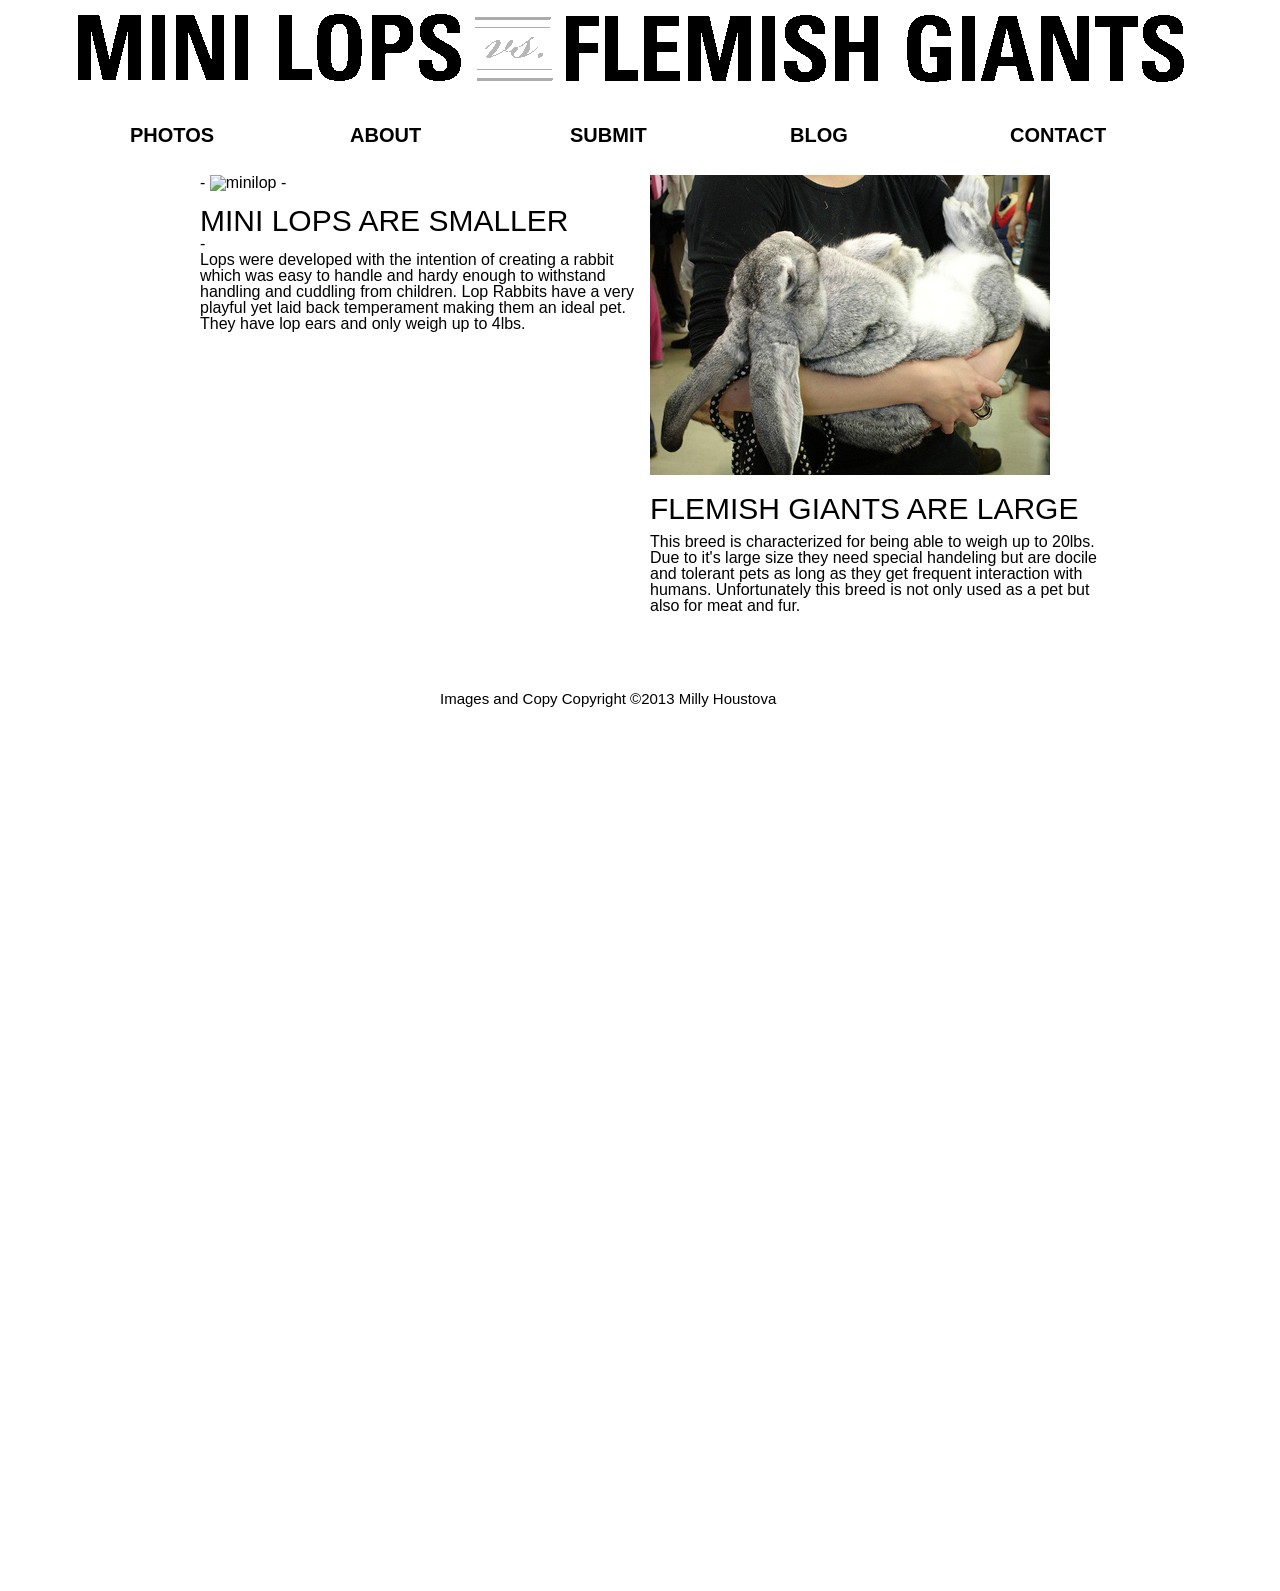
==== cats-vs-dogs/index.html @ 2d35e72e "minilop image" ====
<!DOCTYPE html>
<html>
  <head>
    <title>Mini Lops vs. Flemish Giants</title>
    <link rel="stylesheet" type='text/css' href="style.css" />
  </head>
  <body>
 <header id="header"> 
	<img src="images/minivsflemish.gif" alt="logo">
</header>
	<nav id="nav">
		<ul>
			<li>Photos</li>
			<li>About </li>
			<li>Submit</li>
			<li>Blog</li>
			<li>Contact</li>
		</ul>

	</nav>

	<section id="text-left">
-			<img src="images/minilop.jpg" alt="minilop"/>
-			<h1>Mini Lops are Smaller</h1>
-			<p>Lops were developed with the intention of creating a rabbit which was easy to handle and hardy enough to withstand handling and cuddling from children. Lop Rabbits have a very playful yet laid back temperament making them an ideal pet.  They have lop ears and only weigh up to 4lbs.</p>
	</section>			
	<article id="text-right">
					<img src="images/FlemishGiant.jpg" alt="Flemish"/><br><br>
					<h2>Flemish Giants are Large </h2>
					<p>This breed is characterized for being able to weigh up to 20lbs. Due to it's large size they need special handeling but are docile and tolerant pets as long as they get frequent interaction with humans. Unfortunately this breed is not only used as a pet but also for meat and fur.
					</p>
	</article>
					<br><br>
<footer id="footer" >Images and Copy Copyright &copy;2013 Milly Houstova
</footer>	
	
  </body>
</html>
---- cats-vs-dogs/style.css ----
/* Meyer Reset */
/* http://meyerweb.com/eric/tools/css/reset/ 
   v2.0 | 20110126
   License: none (public domain)
*/

html, body, div, span, applet, object, iframe,
h1, h2, h3, h4, h5, h6, p, blockquote, pre,
a, abbr, acronym, address, big, cite, code,
del, dfn, em, img, ins, kbd, q, s, samp,
small, strike, strong, sub, sup, tt, var,
b, u, i, center,
dl, dt, dd, ol, ul, li,
fieldset, form, label, legend,
table, caption, tbody, tfoot, thead, tr, th, td,
article, aside, canvas, details, embed, 
figure, figcaption, footer, header, hgroup, 
menu, nav, output, ruby, section, summary,
time, mark, audio, video {
	margin: 0;
	padding: 0;
	border: 0;
	font-size: 100%;
	font: inherit;
	vertical-align: baseline;
}
/* HTML5 display-role reset for older browsers */
article, aside, details, figcaption, figure, 
footer, header, hgroup, menu, nav, section {
	display: block;
}
body {
	line-height: 1;
}
ol, ul {
	list-style: none;
}
blockquote, q {
	quotes: none;
}
blockquote:before, blockquote:after,
q:before, q:after {
	content: '';
	content: none;
}
table {
	border-collapse: collapse;
	border-spacing: 0;
}


/* Center Content */

.centered { 
  margin:0 auto;
  width:960px;
}


/* Clearfix */
.clearfix:after {
	content: ".";
	display: block;
	clear: both;
	visibility: hidden;
	line-height: 0;
	height: 0;
}
 
.clearfix { display: inline-block; }
html[xmlns] .clearfix { display: block; }
* html .clearfix { height: 1%; }
/* END RESET */
	
body{font-family:helvetica;
}

#header {
	width: 1165px;
	height: 95px;
	padding-bottom: 30px;
	padding-left: 60px;

}

li{text-transform: uppercase;
    float:left;
    font-size: 20px;
	font-weight: bold;
	width:90px;
	padding-bottom: 30px;
	padding-left: 130px;
}


h1{text-align:left;
	font-size:30px;
	text-transform: uppercase;
	padding-top: 15px;
}

h2{text-align:left;
	font-size:30px;
	text-transform: uppercase;
	padding-bottom: 10px;
}

#content {
	width: 400px;
	height: auto;
}

#text-left {
	padding-left: 200px;
	width: 450px;
	height: 30px;
	padding-right:300px;
}

#text-right {
	width: 450px;
	float:right;
	padding-right: 180px;
}

 #footer {font-size: 15px;
	width: 400px;
	height: 900px;
	padding-top: 500px;
	margin:auto;
}
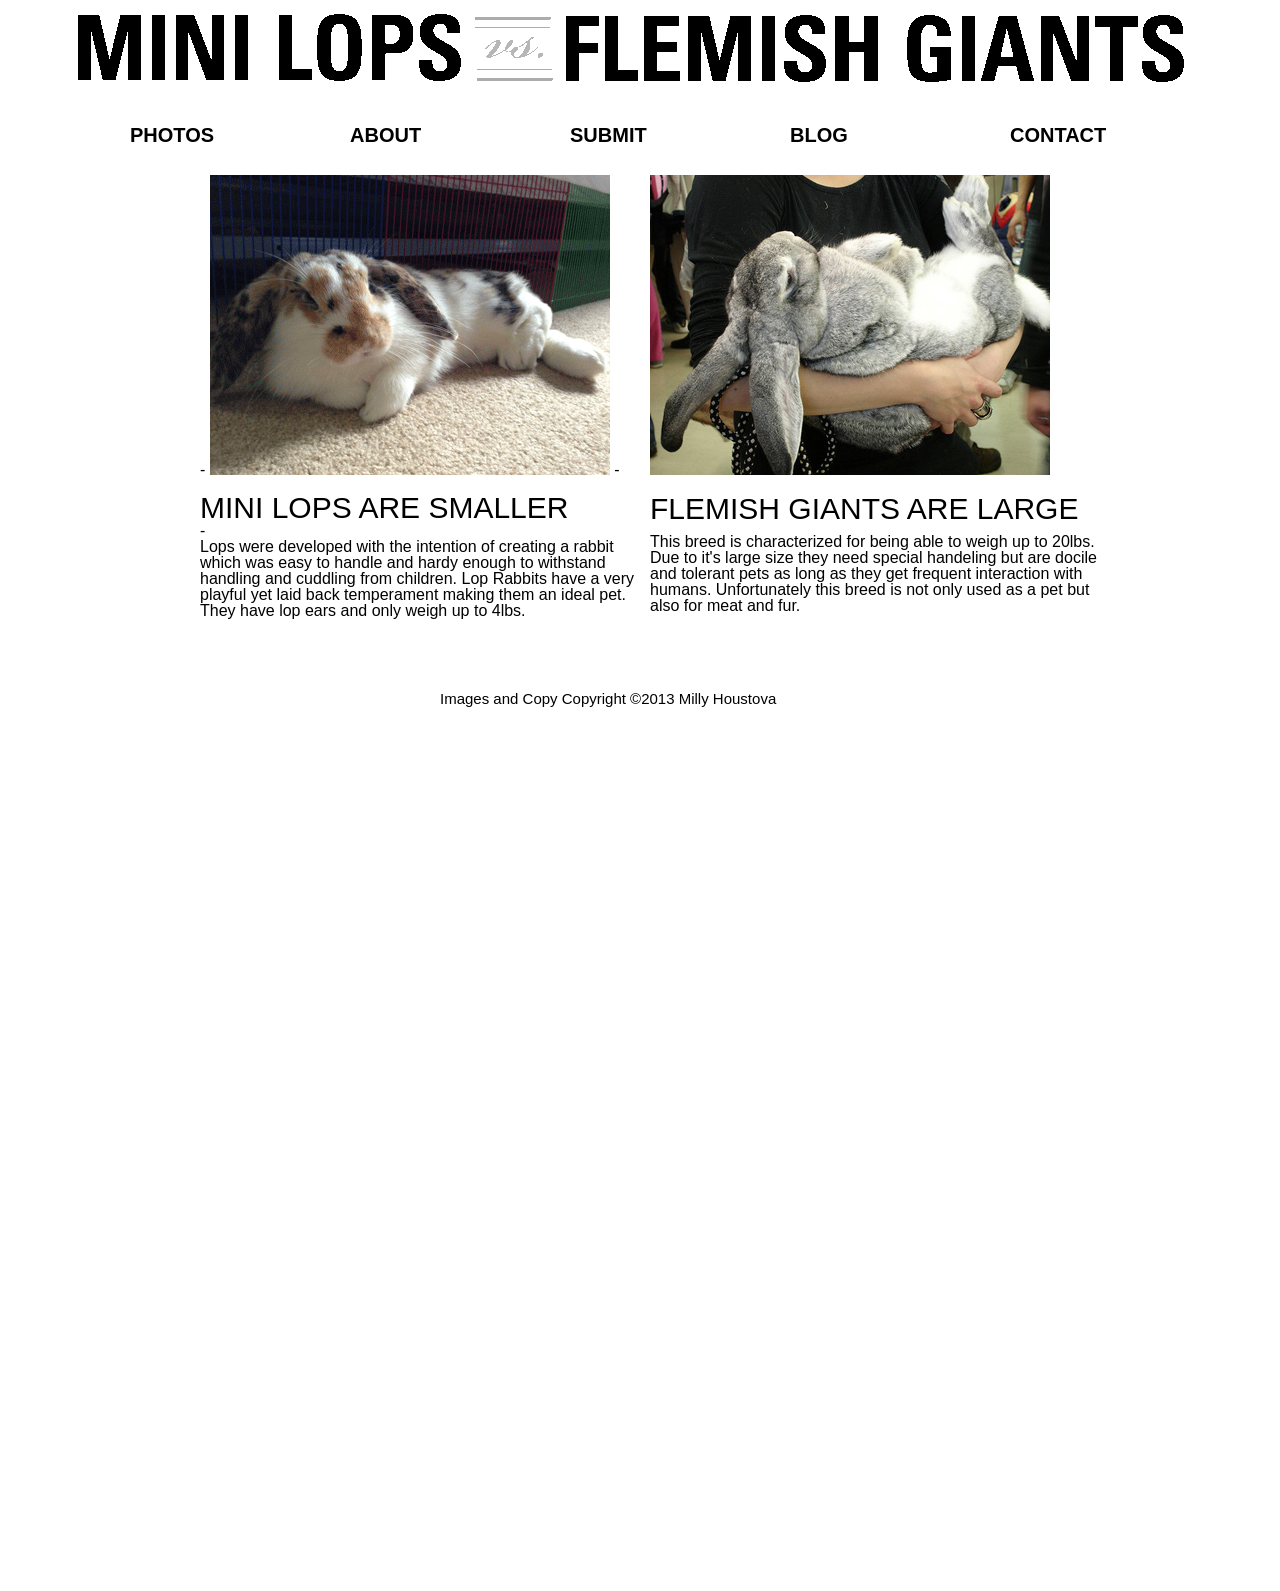
==== commit 55ae4e6b: "minilop" ====
--- a/cats-vs-dogs/index.html
+++ b/cats-vs-dogs/index.html
@@ -20,7 +20,7 @@
 	</nav>
 
 	<section id="text-left">
--			<img src="images/minilop.jpg" alt="minilop"/>
+-			<img src="images/minilop.gif" alt="minilop"/>
 -			<h1>Mini Lops are Smaller</h1>
 -			<p>Lops were developed with the intention of creating a rabbit which was easy to handle and hardy enough to withstand handling and cuddling from children. Lop Rabbits have a very playful yet laid back temperament making them an ideal pet.  They have lop ears and only weigh up to 4lbs.</p>
 	</section>			
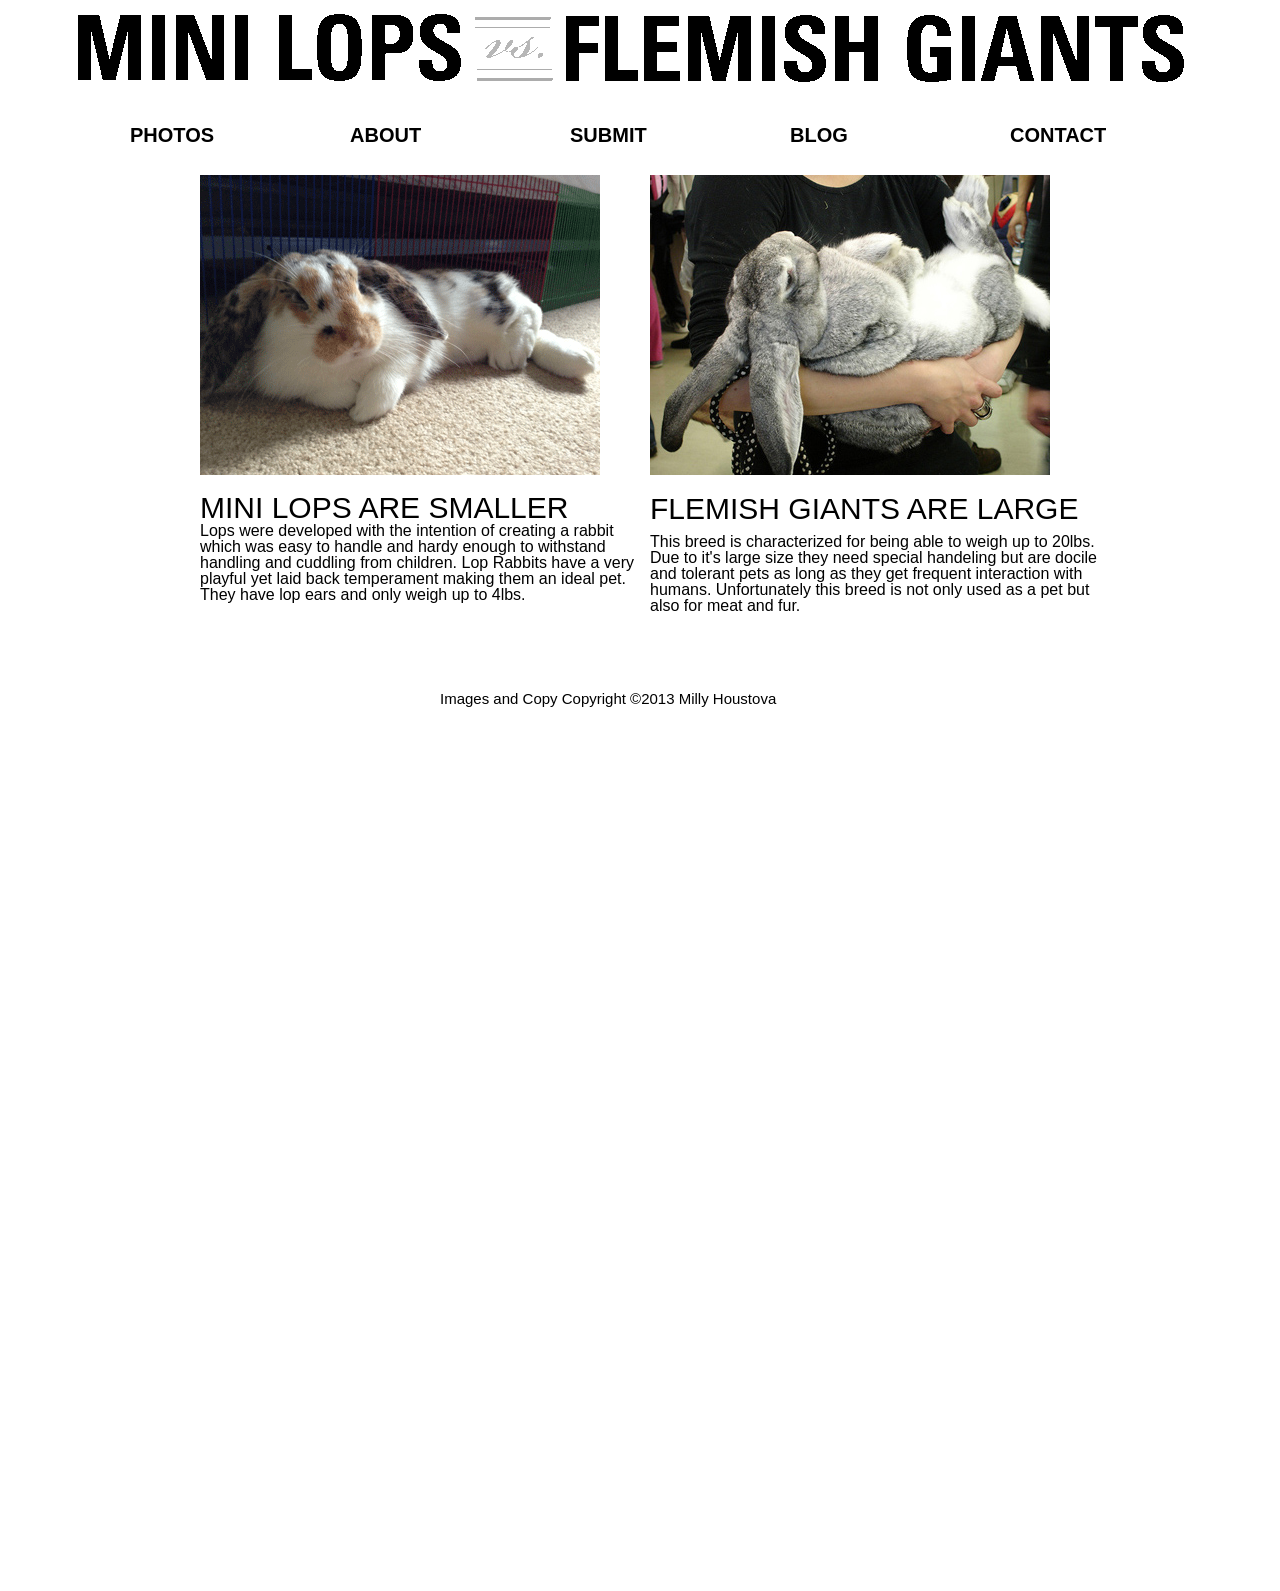
==== commit 622a32ce: "lines next to image" ====
--- a/cats-vs-dogs/index.html
+++ b/cats-vs-dogs/index.html
@@ -20,9 +20,9 @@
 	</nav>
 
 	<section id="text-left">
--			<img src="images/minilop.gif" alt="minilop"/>
--			<h1>Mini Lops are Smaller</h1>
--			<p>Lops were developed with the intention of creating a rabbit which was easy to handle and hardy enough to withstand handling and cuddling from children. Lop Rabbits have a very playful yet laid back temperament making them an ideal pet.  They have lop ears and only weigh up to 4lbs.</p>
+			<img src="images/minilop.gif" alt="minilop"/>
+			<h1>Mini Lops are Smaller</h1>
+			<p>Lops were developed with the intention of creating a rabbit which was easy to handle and hardy enough to withstand handling and cuddling from children. Lop Rabbits have a very playful yet laid back temperament making them an ideal pet.  They have lop ears and only weigh up to 4lbs.</p>
 	</section>			
 	<article id="text-right">
 					<img src="images/FlemishGiant.jpg" alt="Flemish"/><br><br>
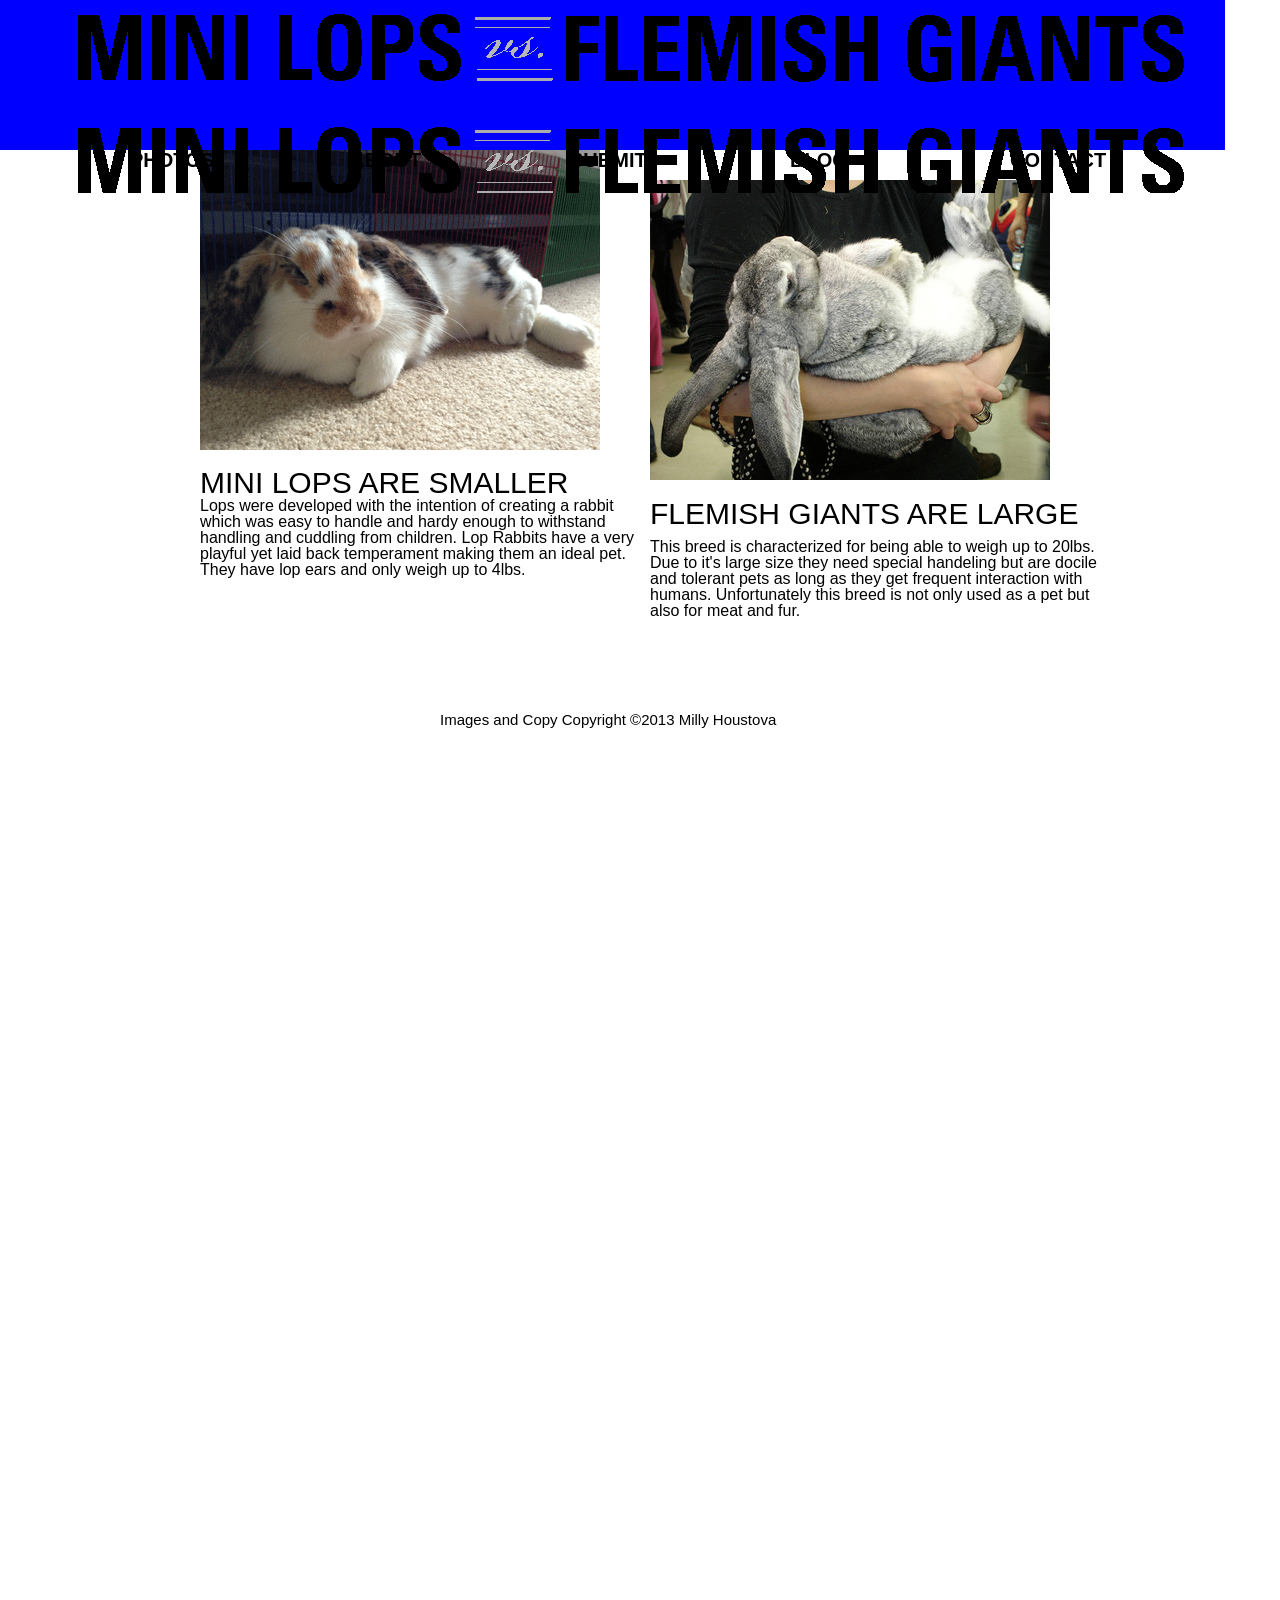
==== commit 13aa93e6: "positioning" ====
--- a/cats-vs-dogs/index.html
+++ b/cats-vs-dogs/index.html
@@ -5,8 +5,9 @@
     <link rel="stylesheet" type='text/css' href="style.css" />
   </head>
   <body>
- <header id="header"> 
-	<img src="images/minivsflemish.gif" alt="logo">
+ <header id="site-header"> 
+ 	<img src="images/minivsflemish.gif" alt="logo">
+ 	<h1><a href='http://jhoustova.github.com/cats-vs-dogs/index.html'>Mini lops logo</a></h1>
 </header>
 	<nav id="nav">
 		<ul>
--- a/cats-vs-dogs/style.css
+++ b/cats-vs-dogs/style.css
@@ -72,16 +72,32 @@
 .clearfix { display: inline-block; }
 html[xmlns] .clearfix { display: block; }
 * html .clearfix { height: 1%; }
+
+
+
 /* END RESET */
 	
 body{font-family:helvetica;
 }
 
-#header {
+#site-header {position:relative;
 	width: 1165px;
-	height: 95px;
+	height: 120px;
+	background-color: blue;
 	padding-bottom: 30px;
 	padding-left: 60px;
+}
+
+#site-header h1 a{
+ display:block;  +
+ width:300px; 
+ height:80px;  
+ background:url(images/minivsflemish.gif) no-repeat top left; 
+ text-indent:-9999px;
+ }
+
+#nav{position:absolute;
 
 }
 
@@ -106,6 +122,7 @@
 	text-transform: uppercase;
 	padding-bottom: 10px;
 }
+
 
 #content {
 	width: 400px;
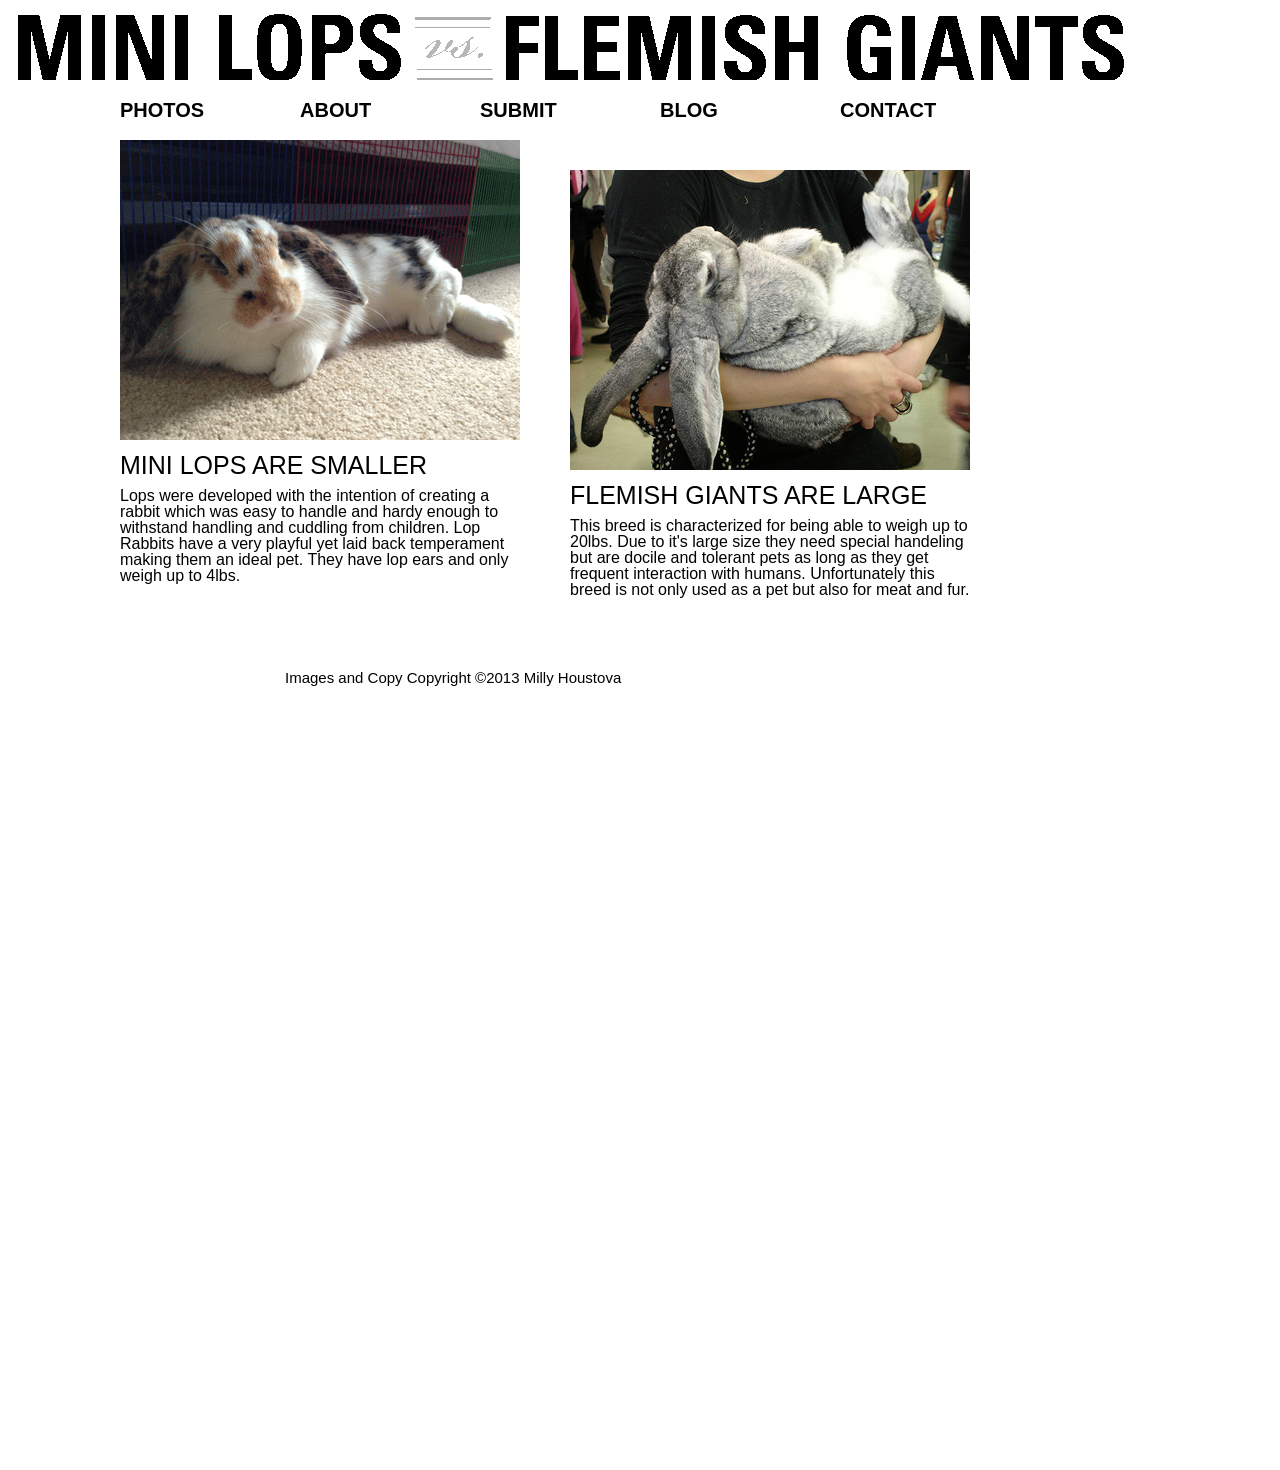
==== commit d45fd740: "positioning" ====
--- a/cats-vs-dogs/index.html
+++ b/cats-vs-dogs/index.html
@@ -7,9 +7,10 @@
   <body>
  <header id="site-header"> 
  	<img src="images/minivsflemish.gif" alt="logo">
- 	<h1><a href='http://jhoustova.github.com/cats-vs-dogs/index.html'>Mini lops logo</a></h1>
+ 	<h1><a href='http://jhoustova.github.com/cats-vs-dogs/index.html'>Logo</a></h1>
+ 	<nav id='top-nav'>Top-nav</nav>
 </header>
-	<nav id="nav">
+	<nav id="main-menu">
 		<ul>
 			<li>Photos</li>
 			<li>About </li>
@@ -26,12 +27,12 @@
 			<p>Lops were developed with the intention of creating a rabbit which was easy to handle and hardy enough to withstand handling and cuddling from children. Lop Rabbits have a very playful yet laid back temperament making them an ideal pet.  They have lop ears and only weigh up to 4lbs.</p>
 	</section>			
 	<article id="text-right">
-					<img src="images/FlemishGiant.jpg" alt="Flemish"/><br><br>
+					<img src="images/FlemishGiant.jpg" alt="Flemish"/>
 					<h2>Flemish Giants are Large </h2>
 					<p>This breed is characterized for being able to weigh up to 20lbs. Due to it's large size they need special handeling but are docile and tolerant pets as long as they get frequent interaction with humans. Unfortunately this breed is not only used as a pet but also for meat and fur.
 					</p>
 	</article>
-					<br><br>
+					
 <footer id="footer" >Images and Copy Copyright &copy;2013 Milly Houstova
 </footer>	
 	
--- a/cats-vs-dogs/style.css
+++ b/cats-vs-dogs/style.css
@@ -78,73 +78,67 @@
 /* END RESET */
 	
 body{font-family:helvetica;
+	width:970px;
+	position:relative;
+	
 }
 
 #site-header {position:relative;
 	width: 1165px;
-	height: 120px;
-	background-color: blue;
-	padding-bottom: 30px;
-	padding-left: 60px;
+	height: 125px;
+	display:block;
+
 }
-
-#site-header h1 a{
- display:block;  -
- width:300px; 
- height:80px;  
- background:url(images/minivsflemish.gif) no-repeat top left; 
- text-indent:-9999px;
- }
-
-#nav{position:absolute;
+#site-header {display:block;
+	width:1200px;
+	height:80px;
+	background:url(images/minivsflemish.gif) no-repeat top left;
+	text-indent:-9999px;
 
 }
 
-li{text-transform: uppercase;
+#main-menu{position:relative;
+	height:60px;
+	top:20px;
+	
+}
+
+#main-menu li{text-transform: uppercase;
     float:left;
     font-size: 20px;
-	font-weight: bold;
-	width:90px;
-	padding-bottom: 30px;
-	padding-left: 130px;
+    display:block;
+	font-weight: bolder;
+	width:60px;
+	padding-left: 120px;
 }
 
 
-h1{text-align:left;
-	font-size:30px;
+h1,h2{text-align:left;
+	font-size:25px;
 	text-transform: uppercase;
-	padding-top: 15px;
-}
-
-h2{text-align:left;
-	font-size:30px;
-	text-transform: uppercase;
+	padding-top: 10px;
 	padding-bottom: 10px;
 }
 
 
-#content {
-	width: 400px;
-	height: auto;
-}
 
 #text-left {
-	padding-left: 200px;
-	width: 450px;
+	padding-left:120px;
+	width: 400px;
 	height: 30px;
-	padding-right:300px;
 }
 
 #text-right {
-	width: 450px;
+	width: 400px;
+	height:50px;
 	float:right;
-	padding-right: 180px;
+	
+
 }
 
  #footer {font-size: 15px;
 	width: 400px;
-	height: 900px;
+	height: 800px;
 	padding-top: 500px;
 	margin:auto;
 }
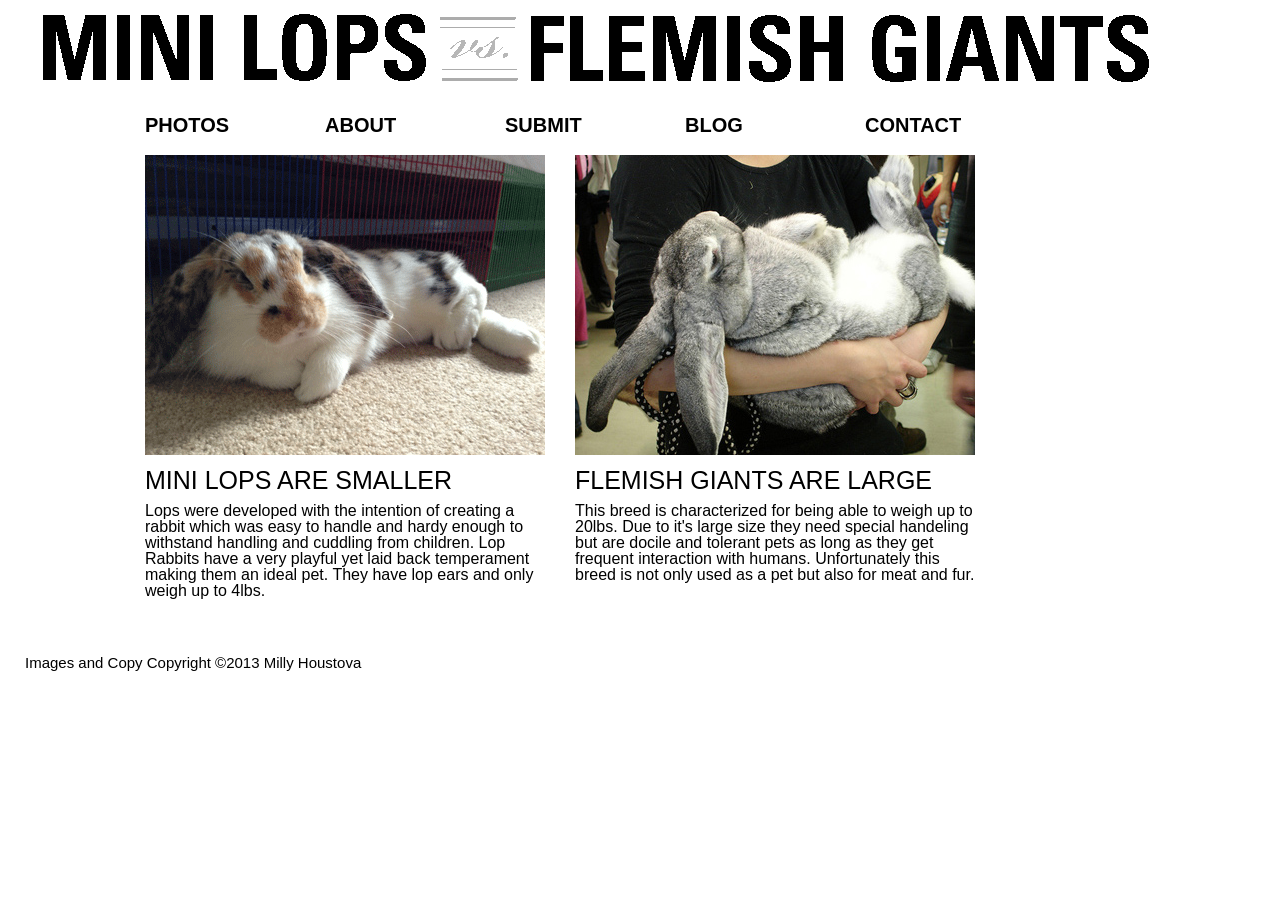
==== commit 64ed37bd: "positioning" ====
--- a/cats-vs-dogs/index.html
+++ b/cats-vs-dogs/index.html
@@ -5,6 +5,7 @@
     <link rel="stylesheet" type='text/css' href="style.css" />
   </head>
   <body>
+  	<div id='wrapper'>
  <header id="site-header"> 
  	<img src="images/minivsflemish.gif" alt="logo">
  	<h1><a href='http://jhoustova.github.com/cats-vs-dogs/index.html'>Logo</a></h1>
@@ -35,6 +36,6 @@
 					
 <footer id="footer" >Images and Copy Copyright &copy;2013 Milly Houstova
 </footer>	
-	
+	</div>
   </body>
 </html>
--- a/cats-vs-dogs/style.css
+++ b/cats-vs-dogs/style.css
@@ -76,22 +76,26 @@
 
 
 /* END RESET */
+#wrapper {width:950px;
+		margin:auto;
+}
+
+body{font-family:helvetica;
+	width:1000px;
 	
-body{font-family:helvetica;
-	width:970px;
-	position:relative;
 	
 }
 
 #site-header {position:relative;
 	width: 1165px;
-	height: 125px;
+	height: 155px;
 	display:block;
 
 }
-#site-header {display:block;
+#site-header {
+	display:block;
 	width:1200px;
-	height:80px;
+	height:95px;
 	background:url(images/minivsflemish.gif) no-repeat top left;
 	text-indent:-9999px;
 
@@ -103,13 +107,13 @@
 	
 }
 
-#main-menu li{text-transform: uppercase;
+li{text-transform: uppercase;
     float:left;
     font-size: 20px;
-    display:block;
 	font-weight: bolder;
 	width:60px;
 	padding-left: 120px;
+
 }
 
 
@@ -125,7 +129,7 @@
 #text-left {
 	padding-left:120px;
 	width: 400px;
-	height: 30px;
+	height:0px;
 }
 
 #text-right {
@@ -136,11 +140,11 @@
 
 }
 
- #footer {font-size: 15px;
+ #footer {position:relative;
+ 	font-size: 15px;
 	width: 400px;
-	height: 800px;
 	padding-top: 500px;
-	margin:auto;
+	
 }
 
 	
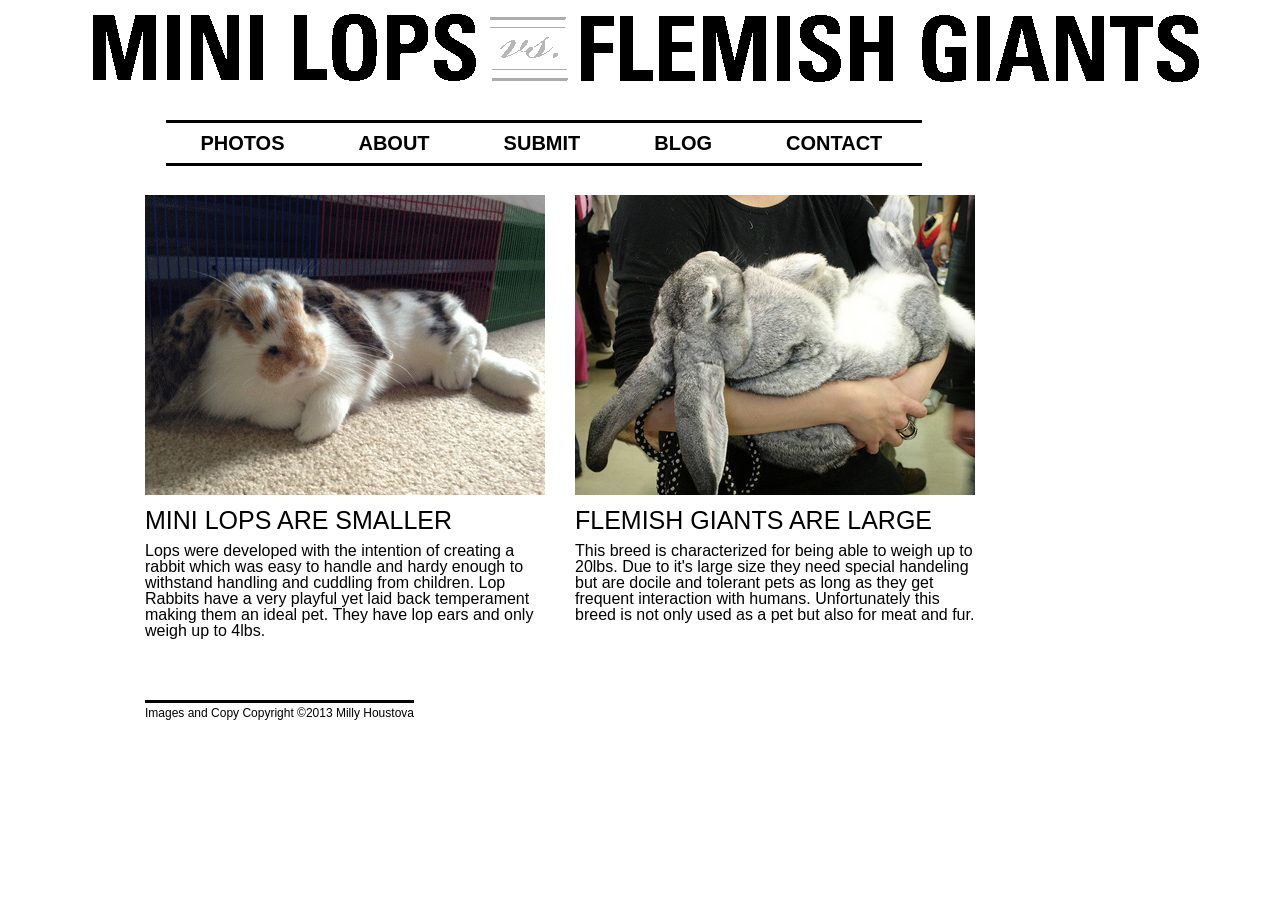
==== commit b8e2ca97: "slight adjustments to positioning" ====
--- a/cats-vs-dogs/index.html
+++ b/cats-vs-dogs/index.html
@@ -8,9 +8,8 @@
   	<div id='wrapper'>
  <header id="site-header"> 
  	<img src="images/minivsflemish.gif" alt="logo">
- 	<h1><a href='http://jhoustova.github.com/cats-vs-dogs/index.html'>Logo</a></h1>
- 	<nav id='top-nav'>Top-nav</nav>
 </header>
+<div id='nav-wrapper'>
 	<nav id="main-menu">
 		<ul>
 			<li>Photos</li>
@@ -21,7 +20,7 @@
 		</ul>
 
 	</nav>
-
+</div>
 	<section id="text-left">
 			<img src="images/minilop.gif" alt="minilop"/>
 			<h1>Mini Lops are Smaller</h1>
--- a/cats-vs-dogs/style.css
+++ b/cats-vs-dogs/style.css
@@ -76,22 +76,26 @@
 
 
 /* END RESET */
+
 #wrapper {width:950px;
-		margin:auto;
+		margin:0 auto;
 }
 
 body{font-family:helvetica;
-	width:1000px;
-	
+	width:1000px;	
 	
 }
 
 #site-header {position:relative;
+	left:50px;
+	width:80%;
+	height:80%;
 	width: 1165px;
 	height: 155px;
 	display:block;
 
 }
+
 #site-header {
 	display:block;
 	width:1200px;
@@ -101,21 +105,40 @@
 
 }
 
-#main-menu{position:relative;
-	height:60px;
-	top:20px;
+#main-menu{
+	height:100px;
+	top:100px;
+
 	
 }
+
+#nav-wrapper{width:950px;
+		margin:0 auto;}
 
 li{text-transform: uppercase;
     float:left;
     font-size: 20px;
 	font-weight: bolder;
-	width:60px;
-	padding-left: 120px;
+	padding-bottom: 10px;
+	padding-top: 10px;
+	padding-right: 40px;
+	padding-left: 34px;
+	border-top: 3px solid black;
+	border-top-width: 3px;
+	border-top-style: solid;
+	border-top-color: black;
+	border-bottom: 3px solid black;
+	border-bottom-width: 3px;
+	border-bottom-style: solid;
+	border-bottom-color: black;
 
 }
 
+ul {margin: auto;
+position: absolute;
+top: 120px;
+left: 13%;
+}
 
 h1,h2{text-align:left;
 	font-size:25px;
@@ -123,7 +146,6 @@
 	padding-top: 10px;
 	padding-bottom: 10px;
 }
-
 
 
 #text-left {
@@ -140,11 +162,13 @@
 
 }
 
- #footer {position:relative;
- 	font-size: 15px;
-	width: 400px;
-	padding-top: 500px;
-	
+#footer {position: absolute;
+		top: 700px;
+		border-top: 3px solid black;
+		line-height: 20px;
+		clear: both;
+		font-size: 75%;
+		margin-left: 120px;
 }
 
 	
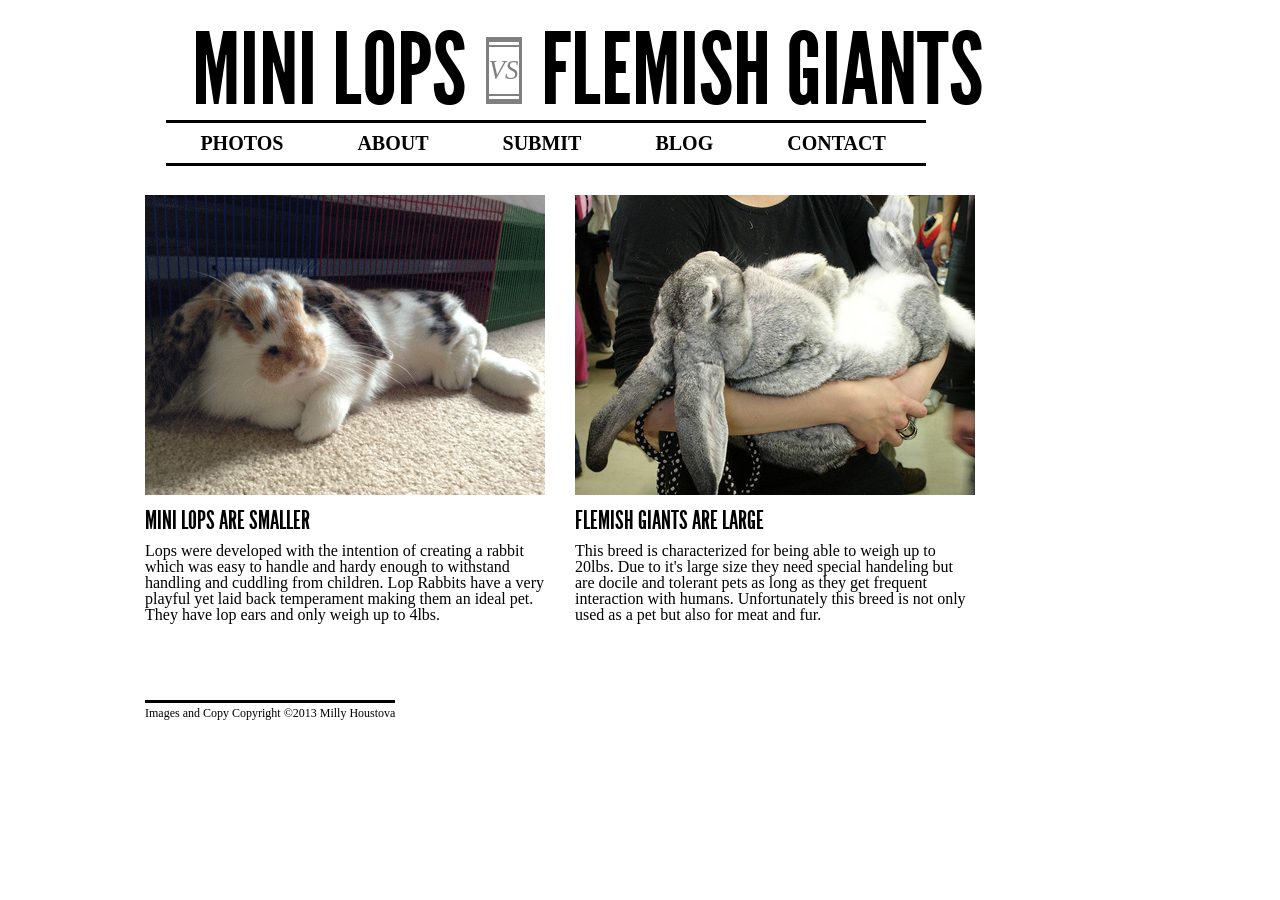
==== commit 4c288044: "changing the header" ====
--- a/cats-vs-dogs/index.html
+++ b/cats-vs-dogs/index.html
@@ -6,8 +6,10 @@
   </head>
   <body>
   	<div id='wrapper'>
- <header id="site-header"> 
- 	<img src="images/minivsflemish.gif" alt="logo">
+ <header> 
+ 	<h1 id='lops'>MINI LOPS</h1>
+ 	<h2 id='vs'>vs</h2>
+ 	<h3 id='flemish'>FLEMISH GIANTS</h2>
 </header>
 <div id='nav-wrapper'>
 	<nav id="main-menu">
--- a/cats-vs-dogs/style.css
+++ b/cats-vs-dogs/style.css
@@ -76,17 +76,59 @@
 
 
 /* END RESET */
+@font-face {
+    font-family: 'LeagueGothicRegular';
+    src: url('Fonts/League_Gothic-webfont.eot');
+    src: url('Fonts/League_Gothic-webfont.eot?#iefix') format('embedded-opentype'),
+         url('Fonts/League_Gothic-webfont.woff') format('woff'),
+         url('Fonts/League_Gothic-webfont.ttf') format('truetype'),
+         url('Fonts/League_Gothic-webfont.svg#LeagueGothicRegular') format('svg');
+    font-weight: normal;
+    font-style: normal;
+
+}
+
 
 #wrapper {width:950px;
 		margin:0 auto;
 }
 
-body{font-family:helvetica;
-	width:1000px;	
-	
-}
-
-#site-header {position:relative;
+#lops {position: relative;
+top: 10px;
+left: 10%;
+font-family: 'LeagueGothicRegular';
+font-size: 100px;
+
+}
+
+#vs{position: absolute;
+top: 40px;
+left: 35.5%;
+font-family: georgia;
+font-size: 27px;
+color: grey;
+border:black;
+font-style: italic;
+border-top: double 7px grey;
+outline: solid 3px grey;
+border-bottom: double 7px grey;
+outline: solid 3px grey;
+
+}
+
+#flemish {position: absolute;
+top: 0px;
+left: 40%;
+font-family: 'LeagueGothicRegular';
+font-size: 100px;
+padding-top: 20px;
+}
+
+body{width:1000px;	
+	
+}
+
+header {position:relative;
 	left:50px;
 	width:80%;
 	height:80%;
@@ -94,19 +136,11 @@
 	height: 155px;
 	display:block;
 
-}
-
-#site-header {
-	display:block;
-	width:1200px;
-	height:95px;
-	background:url(images/minivsflemish.gif) no-repeat top left;
-	text-indent:-9999px;
 
 }
 
 #main-menu{
-	height:100px;
+	height:40px;
 	top:100px;
 
 	
@@ -140,7 +174,8 @@
 left: 13%;
 }
 
-h1,h2{text-align:left;
+h1,h2{font-family: 'LeagueGothicRegular';
+	text-align:left;
 	font-size:25px;
 	text-transform: uppercase;
 	padding-top: 10px;
